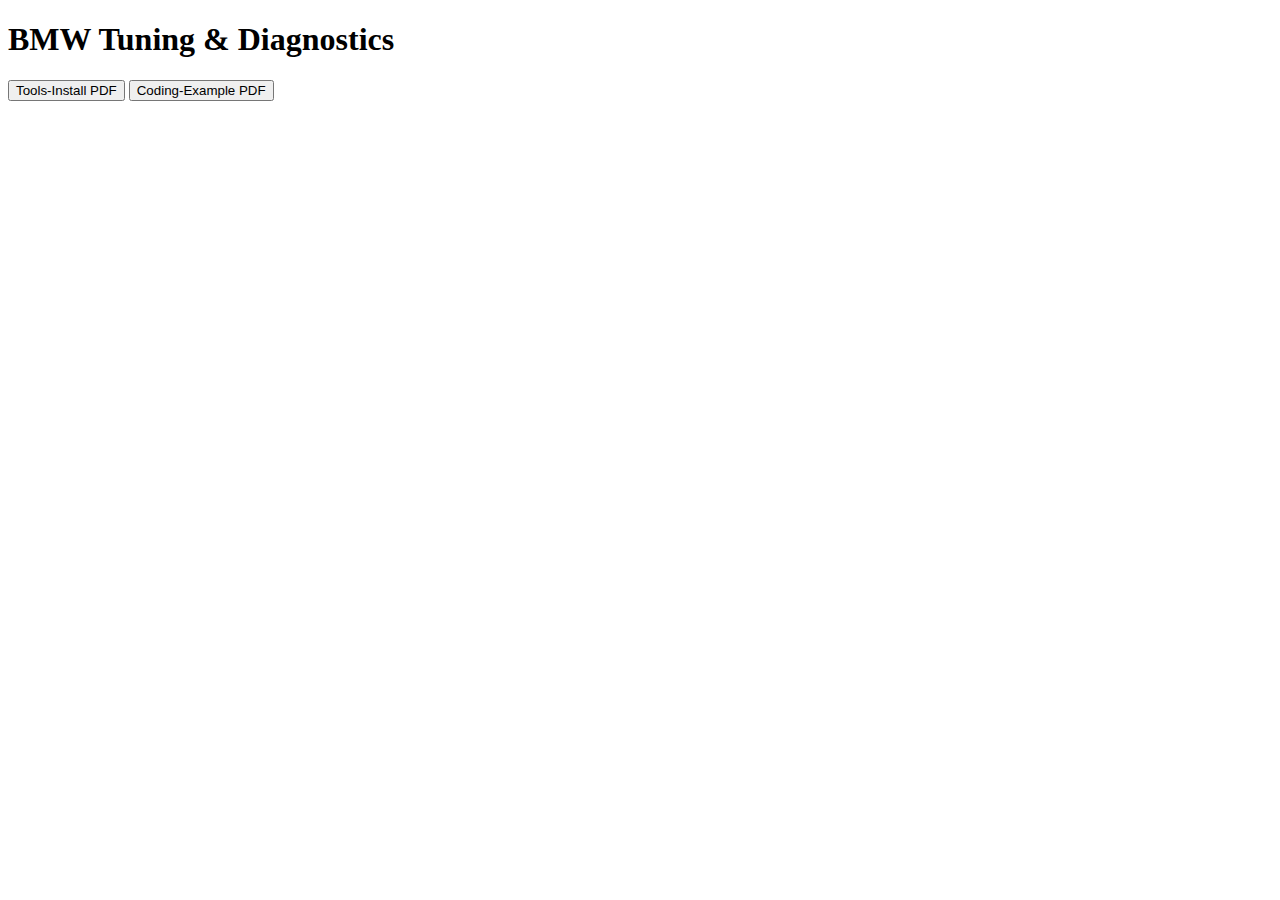
==== index.html @ 44b9b976 "Update index.html" ====
<!DOCTYPE html>
<html lang="en">
<head>
    <meta charset="UTF-8">
    <meta name="viewport" content="width=device-width, initial-scale=1.0">
    <title>BMW Tuning and Diagnostics PDF Viewer</title>
    <link rel="stylesheet" href="css/styles.css">
</head>
<body>
    <div class="container">
        <h1>BMW Tuning & Diagnostics</h1>

        <!-- PDF Selection Section -->
        <div class="pdf-links">
            <button id="Tools-Install">Tools-Install PDF</button>
            <button id="Coding-Example">Coding-Example PDF</button>
        </div>

        <!-- PDF Viewer -->
        <div id="pdf-viewer" class="viewer">
            <iframe id="pdf-iframe" src="" frameborder="0"></iframe>
        </div>
    </div>

    <script src="js/script.js"></script>
</body>
</html>
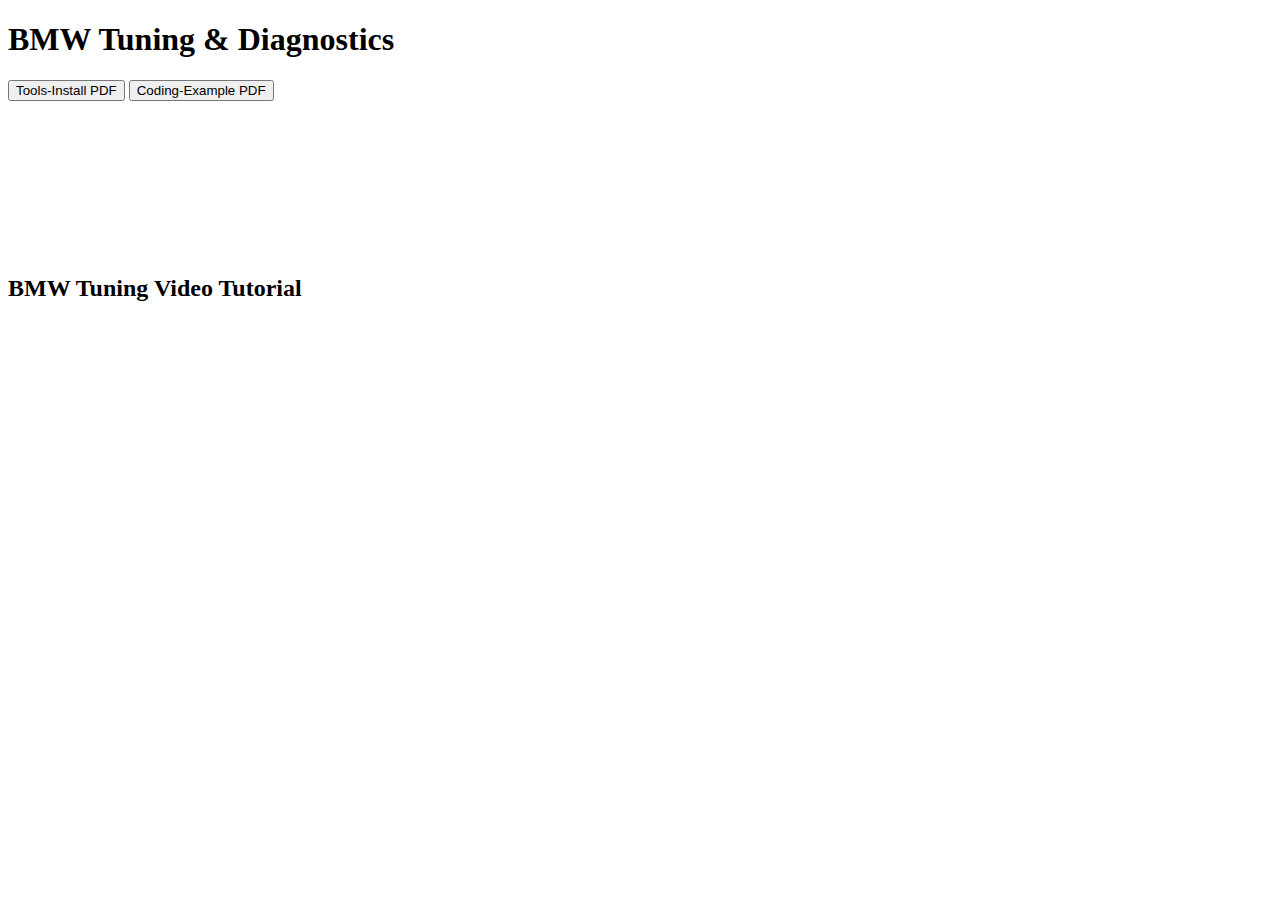
==== commit a7dfe051: "Update index.html" ====
--- a/index.html
+++ b/index.html
@@ -20,6 +20,11 @@
         <div id="pdf-viewer" class="viewer">
             <iframe id="pdf-iframe" src="" frameborder="0"></iframe>
         </div>
+        <!-- YouTube Video Section -->
+        <div class="video-section">
+            <h2>BMW Tuning Video Tutorial</h2>
+            <iframe width="560" height="315" src="https://www.youtube.com/watch?v=6vE-_V1nmqQ" frameborder="0" allow="accelerometer; autoplay; clipboard-write; encrypted-media; gyroscope; picture-in-picture" allowfullscreen></iframe>
+        </div>
     </div>
 
     <script src="js/script.js"></script>
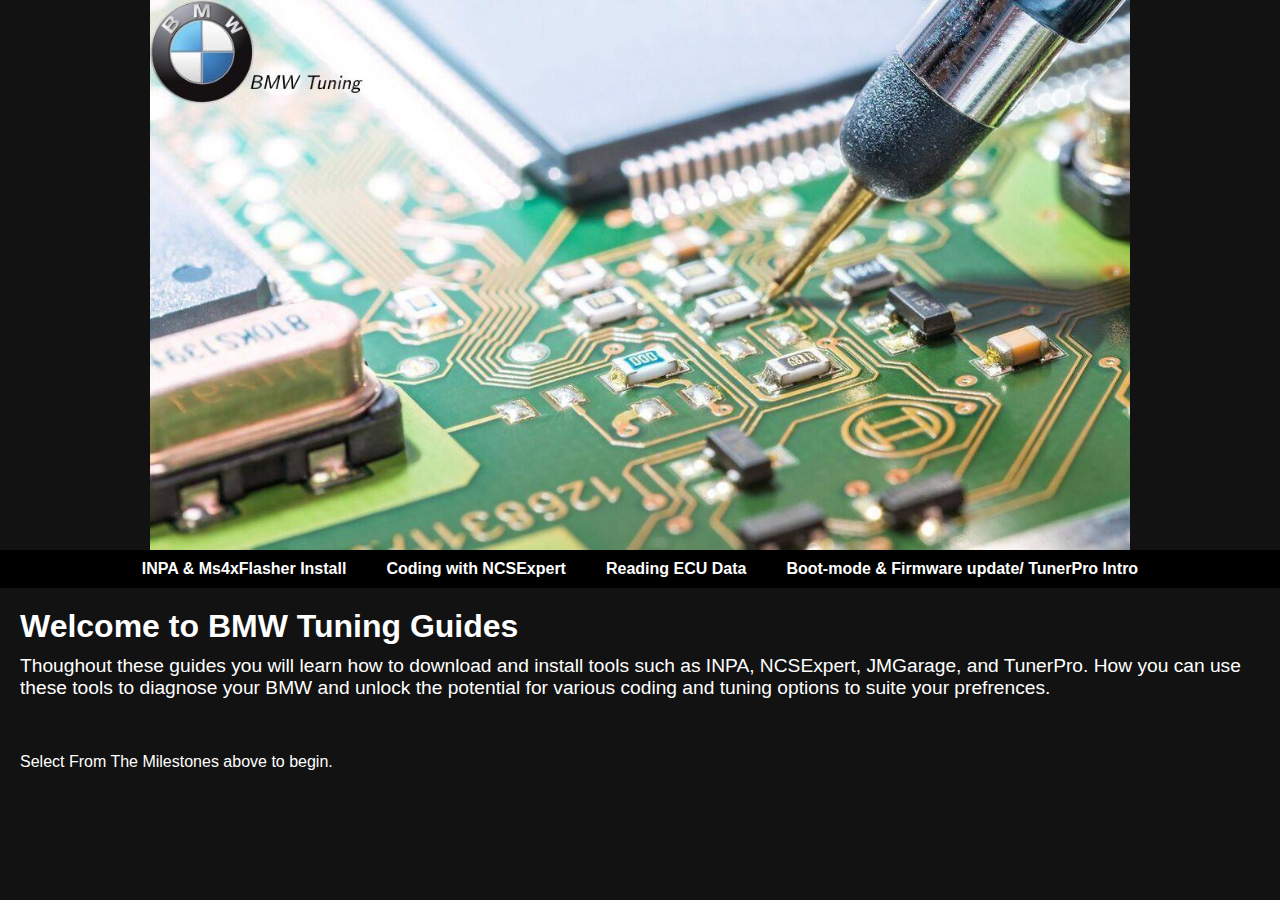
==== commit eb01fb79: "1" ====
--- a/index.html
+++ b/index.html
@@ -3,30 +3,30 @@
 <head>
     <meta charset="UTF-8">
     <meta name="viewport" content="width=device-width, initial-scale=1.0">
-    <title>BMW Tuning and Diagnostics PDF Viewer</title>
-    <link rel="stylesheet" href="css/styles.css">
+    <title>BMW Tuning Guides</title>
+    <link rel="stylesheet" href="style.css">
 </head>
 <body>
-    <div class="container">
-        <h1>BMW Tuning & Diagnostics</h1>
-
-        <!-- PDF Selection Section -->
-        <div class="pdf-links">
-            <button id="Tools-Install">Tools-Install PDF</button>
-            <button id="Coding-Example">Coding-Example PDF</button>
-        </div>
-
-        <!-- PDF Viewer -->
-        <div id="pdf-viewer" class="viewer">
-            <iframe id="pdf-iframe" src="" frameborder="0"></iframe>
-        </div>
-        <!-- YouTube Video Section -->
-        <div class="video-section">
-            <h2>BMW Tuning Video Tutorial</h2>
-            <iframe width="560" height="315" src="https://www.youtube.com/watch?v=6vE-_V1nmqQ" frameborder="0" allow="accelerometer; autoplay; clipboard-write; encrypted-media; gyroscope; picture-in-picture" allowfullscreen></iframe>
-        </div>
-    </div>
-
-    <script src="js/script.js"></script>
+    <header>
+        <img src="images/banner.jpg" alt="BMW Tuning Banner" class="banner">
+        <nav class="navbar">
+            <ul>
+                <li><a href="#" onclick="loadGuide('tnz168-deleon_ProjectMilestone1')">INPA & Ms4xFlasher Install</a></li>
+                <li><a href="#" onclick="loadGuide('tnz168-deleon_ProjectMilestone2')">Coding with NCSExpert</a></li>
+                <li><a href="#" onclick="loadGuide('tnz168-deleon_ProjectMilestone3')">Reading ECU Data</a></li>
+                <li><a href="#" onclick="loadGuide('tnz168-deleon_ProjectMilestone4')">Boot-mode & Firmware update/ TunerPro Intro</a></li>
+            </ul>
+        </nav>
+    </header>
+    <main id="content">
+        <section id="guide">
+            <h1>Welcome to BMW Tuning Guides</h1>
+            <p>Thoughout these guides you will learn how to download and install tools such as INPA, NCSExpert, JMGarage, and TunerPro. How you can use these tools to diagnose your BMW and unlock the potential for various coding and tuning options to suite your prefrences.
+            </p>
+            <br /><br /><br />Select From The Milestones above to begin.
+            </p>
+        </section>
+    </main>
+    <script src="script.js"></script>
 </body>
 </html>--- a/style.css
+++ b/style.css
@@ -0,0 +1,77 @@
+/* General Reset */
+* {
+    margin: 0;
+    padding: 0;
+    box-sizing: border-box;
+}
+
+body {
+    font-family: Arial, sans-serif;
+    color: #fff;
+    background-color: #121212;
+}
+
+.banner {
+    width: 100%;
+    max-width: 980px;
+    height: auto;
+    display: block; /* Center the image */
+    margin: 0 auto; /* Center horizontally */
+}
+.banner-container {
+    position: relative; /* Enables positioning of child elements like the text */
+}
+
+.banner {
+    width: 100%; /* Adjust banner size as needed */
+    height: auto; /* Maintain aspect ratio */
+}
+
+.welcome-text {
+    position: absolute; /* Allows precise placement */
+    top: 10%; /* Adjust the vertical position (10% from the top of the container) */
+    left: 5%; /* Adjust the horizontal position (5% from the left of the container) */
+    color: white; /* Ensure the text is visible on the banner */
+    font-size: 2rem; /* Adjust font size for emphasis */
+    font-weight: bold; /* Make the text bold */
+    text-shadow: 2px 2px 4px rgba(0, 0, 0, 0.7); /* Add a shadow for better contrast */
+}
+.navbar {
+    background-color: black;
+    display: flex;
+    justify-content: center;
+    padding: 10px 0;
+}
+
+.navbar ul {
+    list-style: none;
+    display: flex;
+    gap: 20px;
+}
+
+.navbar ul li a {
+    text-decoration: none;
+    color: #fff;
+    font-weight: bold;
+    padding: 5px 10px;
+    transition: background 0.3s;
+}
+
+.navbar ul li a:hover {
+    background-color: #0078d7;
+    border-radius: 5px;
+}
+
+main {
+    padding: 20px;
+    text-align: left;
+}
+
+h1 {
+    font-size: 2em;
+    margin-bottom: 10px;
+}
+
+p {
+    font-size: 1.2em;
+}